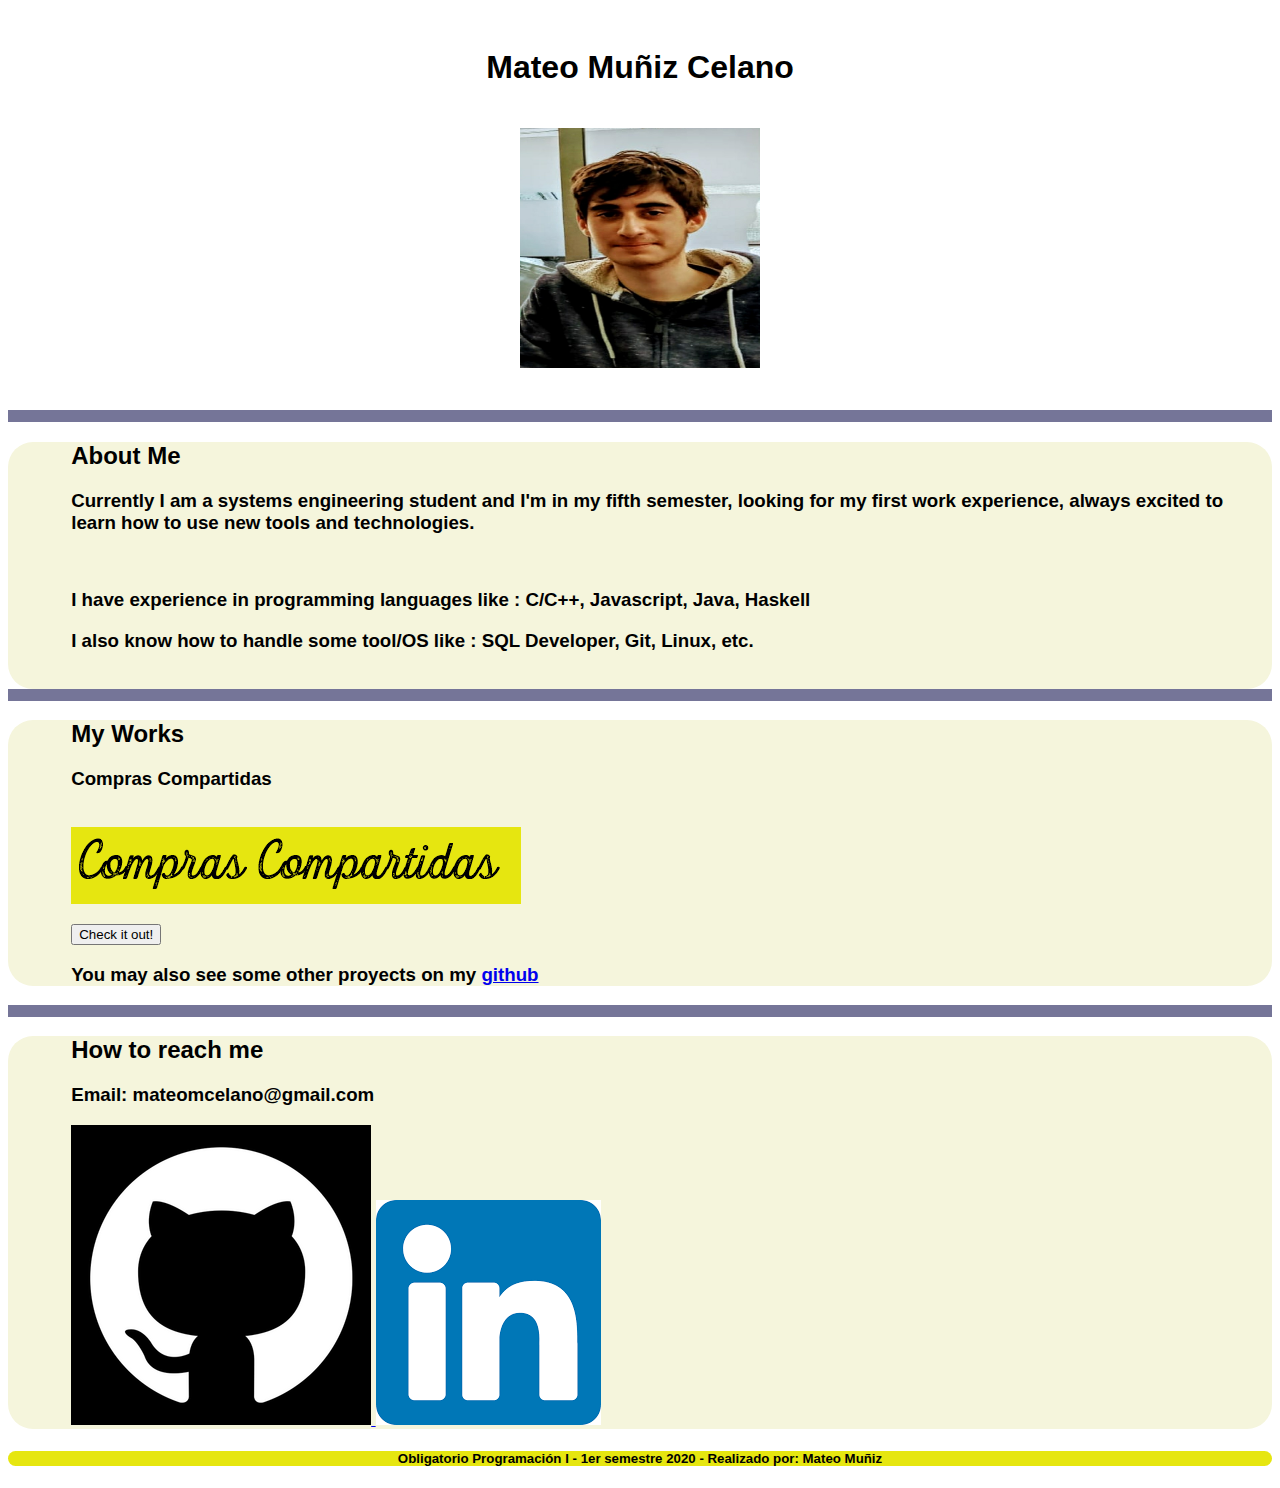
==== Portfolio/index.html @ 15e20c95 "Add files via upload" ====
<!DOCTYPE html>
<html lang="es">
    <head>
        <meta charset="utf-8" />
        <title>Mateo Muñiz Portfolio</title>
        <link rel="stylesheet" href="css/estilos.css" />
    </head>
    <body>
        <header>
            <a id="inicio"></a>
            <h1 class="h1">Mateo Muñiz Celano</h1>
            <div class="image-container">
              <img class="miFoto" src="img/FotoPerfil.jpg" alt="Foto de perfil" />
            </div>
          </header>
          
        <br />
       <div class="separacion"></div>
        <section id="sobreMi">
            <a id="personas"></a>
            <h2>About Me</h2>
            <p></p>
            <h3>Currently I am a systems engineering student and I'm in my fifth semester, looking for my first work experience, always excited to learn how to use new tools and technologies.</h3>
            <br/><h3>I have experience in programming languages like : C/C++, Javascript, Java, Haskell </h3>
            <h3>I also know how to handle some tool/OS like : SQL Developer, Git, Linux, etc.</h3>
            <br/>   
        
            
        </section>
        <div class="separacion"></div>
        <section id="myWorks">
            <a id="compras"></a>
            <h2>My Works</h2>
            <p></p>
            <h3>Compras Compartidas</h3>
            <br/>
            <a><img class="comprasCompartidasImg" src="img/titulo.png"></a>
                <br />
                <p></p><a href="ComprasCompartidas/index.html">

                    <button id="agregarCompra" class="esquinaChica" type="button">Check it out!</button>
                </a>
                <p></p>
            <p>
                <h3>You may also see some other proyects on my <a href="https://github.com/MateoMuniz/Portfolio">github </a></h3>
            </p>
        </section>
        <div class="separacion"></div>
        <section id="reachMe">
            <a id="consultas"></a>
            <h2>How to reach me</h2>
            <p></p>
            <h3>Email: mateomcelano@gmail.com</h3>
            <p>
                <a href="https://github.com/MateoMuniz/Portfolio"><img src="img/gitlogo.png" class="reachMeImg" > </a> 
                <a href="https://www.linkedin.com/in/mateomu%C3%B1iz/"><img src="img/Linkedin.png" class="reachMeImg" ></a>
            </p>
            
        </section>
        <footer>
            <h5>Obligatorio Programación I - 1er semestre 2020 - Realizado por: Mateo Mu&ntilde;iz </h5>
        </footer>
    </body>
</html>
---- Portfolio/css/estilos.css ----
header {
  display: flex;
  flex-direction: column; /* Stack elements vertically */
  align-items: center;    /* Center horizontally */
  padding: 20px;          /* Add some space for better appearance */
}

.image-container {
  margin-top: 20px; /* Add space between text and image */
}

.miFoto {
  max-width: 100%;
  height: auto; /* Maintains aspect ratio */
}
.tituloChico {
  display: block;
  border-radius: 25px;
  width: 15%;
}

@media only screen and (min-width: 600px) {
  .tituloGrande {
    display: block;
    border-radius: 25px;
    width: 35%;
  }
  .tituloChico {
    display: none;
  }
}

.resaltar {
  color: red;
  font-weight: bold;
}

.miFoto {
  width: 240px;
  height: 240px;
}
.separacion {
  padding-top: 7px;

  padding-bottom: 5px;

  background-color: hsla(240, 31%, 32%, 0.694);

  padding-left: 5%;

}
section {
  border-radius: 25px;

  background-color: beige;

  padding-left: 5%;
}
.boton {
  border-radius: 100%;
}
.flecha {
  width: 25px;
}
.inputBotonesNavegador {
  height: 35px;

  width: 35px;

  border-radius: 60%;
}

.correr {
  padding-right: 10px;
}
.centrar {
  padding-bottom: 100px;
}

footer {
  background-color: rgb(230, 230, 16);

  border-radius: 25px;

  text-align: center;
}
.aBotonesNavegador {
  padding-right: 10px;
}
table {
  text-align: center;
}

td,
th {
  border: ridge;
}
body {
  font-family: arial;
}
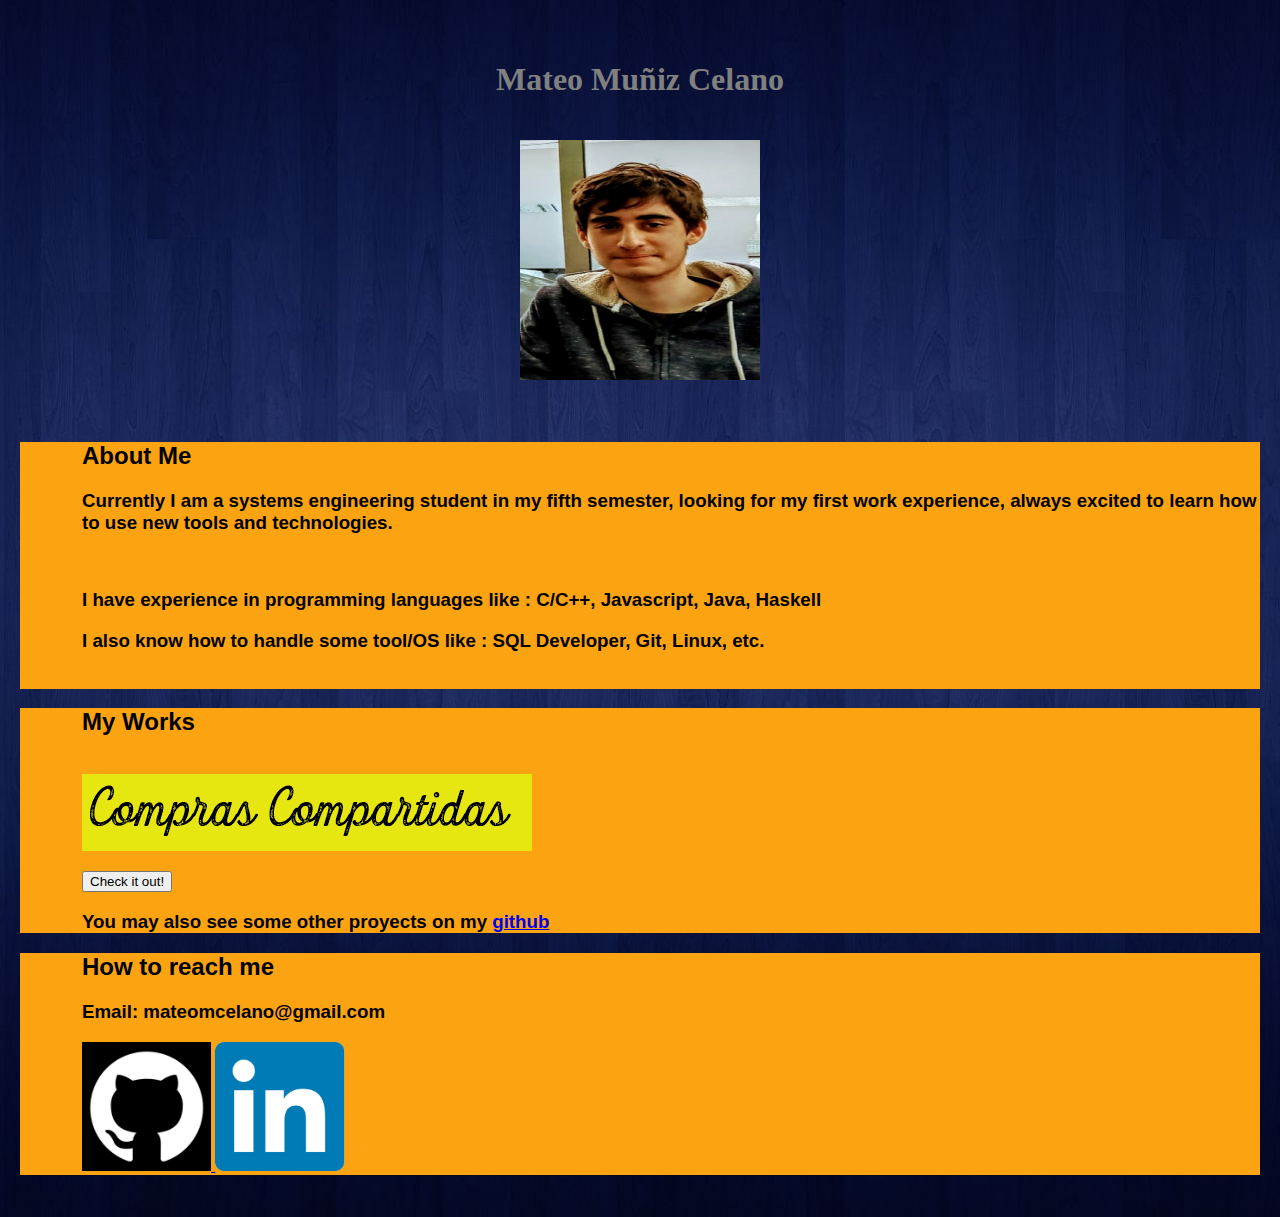
==== commit ec747da0: "avancé portfolio" ====
--- a/Portfolio/index.html
+++ b/Portfolio/index.html
@@ -6,6 +6,7 @@
         <link rel="stylesheet" href="css/estilos.css" />
     </head>
     <body>
+        <div class="page-wrapper">
         <header>
             <a id="inicio"></a>
             <h1 class="h1">Mateo Muñiz Celano</h1>
@@ -15,24 +16,23 @@
           </header>
           
         <br />
-       <div class="separacion"></div>
+       
         <section id="sobreMi">
             <a id="personas"></a>
             <h2>About Me</h2>
             <p></p>
-            <h3>Currently I am a systems engineering student and I'm in my fifth semester, looking for my first work experience, always excited to learn how to use new tools and technologies.</h3>
+            <h3>Currently I am a systems engineering student in my fifth semester, looking for my first work experience, always excited to learn how to use new tools and technologies.</h3>
             <br/><h3>I have experience in programming languages like : C/C++, Javascript, Java, Haskell </h3>
             <h3>I also know how to handle some tool/OS like : SQL Developer, Git, Linux, etc.</h3>
             <br/>   
         
             
         </section>
-        <div class="separacion"></div>
+        
         <section id="myWorks">
             <a id="compras"></a>
             <h2>My Works</h2>
             <p></p>
-            <h3>Compras Compartidas</h3>
             <br/>
             <a><img class="comprasCompartidasImg" src="img/titulo.png"></a>
                 <br />
@@ -45,7 +45,7 @@
                 <h3>You may also see some other proyects on my <a href="https://github.com/MateoMuniz/Portfolio">github </a></h3>
             </p>
         </section>
-        <div class="separacion"></div>
+        
         <section id="reachMe">
             <a id="consultas"></a>
             <h2>How to reach me</h2>
@@ -58,7 +58,8 @@
             
         </section>
         <footer>
-            <h5>Obligatorio Programación I - 1er semestre 2020 - Realizado por: Mateo Mu&ntilde;iz </h5>
+            <h5> </h5>
         </footer>
+    </div>
     </body>
 </html>
--- a/Portfolio/css/estilos.css
+++ b/Portfolio/css/estilos.css
@@ -1,9 +1,35 @@
 header {
   display: flex;
-  flex-direction: column; /* Stack elements vertically */
-  align-items: center;    /* Center horizontally */
-  padding: 20px;          /* Add some space for better appearance */
+  flex-direction: column;
+  align-items: center;
+  padding: 20px;
+  font-family: Georgia, 'Times New Roman', Times, serif
 }
+body {
+  margin: 0;
+}
+.page-wrapper {
+  background-image: url("../img/b.jpg"); /* Update the path to your image */
+  background-size: cover;
+  background-position: center;
+  background-repeat: no-repeat;
+  /* Additional styles for the div */
+  padding: 20px;
+  font-family: 'Lato', sans-serif;
+}
+
+.image-container {
+  margin-top: 20px;
+}
+
+h1{
+  color: grey
+}
+
+h2{
+  color: 
+}
+/* ... other CSS rules ... */
 
 .image-container {
   margin-top: 20px; /* Add space between text and image */
@@ -13,10 +39,9 @@
   max-width: 100%;
   height: auto; /* Maintains aspect ratio */
 }
-.tituloChico {
-  display: block;
-  border-radius: 25px;
-  width: 15%;
+.reachMeImg {
+  max-width: 100%;
+  height: 129px; 
 }
 
 @media only screen and (min-width: 600px) {
@@ -50,9 +75,8 @@
 
 }
 section {
-  border-radius: 25px;
 
-  background-color: beige;
+  background-color: #fca311;
 
   padding-left: 5%;
 }
@@ -95,6 +119,3 @@
 th {
   border: ridge;
 }
-body {
-  font-family: arial;
-}
